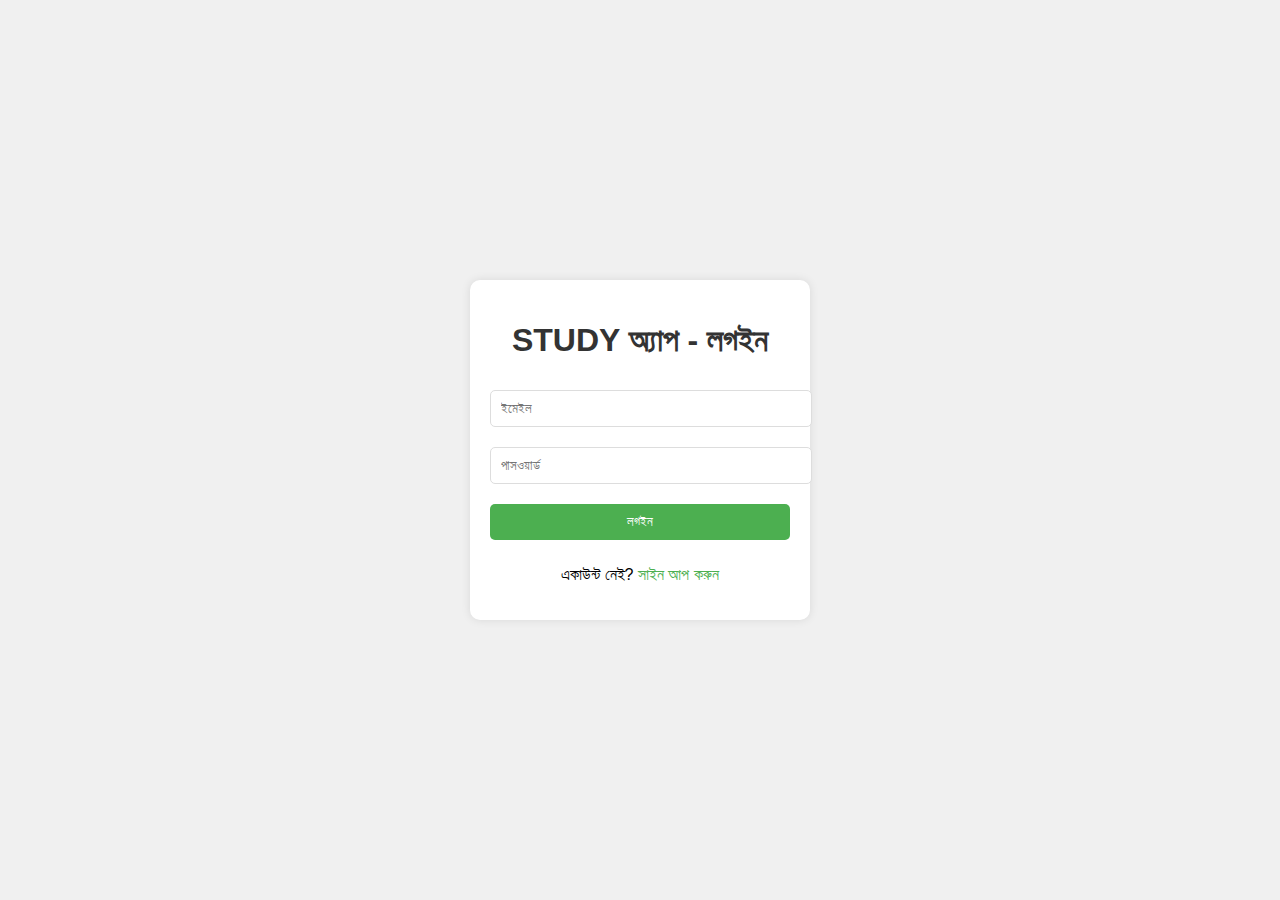
==== index.html/index.html @ 65c81000 "Add files via upload" ====
<!DOCTYPE html>
<html lang="bn">
<head>
    <meta charset="UTF-8">
    <meta name="viewport" content="width=device-width, initial-scale=1.0">
    <title>STUDY অ্যাপ</title>
    <link rel="stylesheet" href="styles.css">
</head>
<body>
    <div class="container">
        <!-- লগইন পেজ -->
        <div class="login-page" id="loginPage">
            <h1>STUDY অ্যাপ - লগইন</h1>
            <input type="email" id="email" placeholder="ইমেইল" required>
            <input type="password" id="password" placeholder="পাসওয়ার্ড" required>
            <button onclick="login()">লগইন</button>
            <p>একাউন্ট নেই? <a href="#" onclick="showSignup()">সাইন আপ করুন</a></p>
        </div>

        <!-- সাইন আপ পেজ -->
        <div class="signup-page" id="signupPage" style="display:none;">
            <h1>STUDY অ্যাপ - সাইন আপ</h1>
            <input type="email" id="signupEmail" placeholder="ইমেইল" required>
            <input type="password" id="signupPassword" placeholder="পাসওয়ার্ড" required>
            <button onclick="signup()">সাইন আপ</button>
            <p>ইAlready একাউন্ট আছে? <a href="#" onclick="showLogin()">লগইন করুন</a></p>
        </div>

        <!-- হোম পেজ -->
        <div class="home-page" id="homePage" style="display:none;">
            <h1>হোম পেজ</h1>
            <div class="chat-section">
                <h2>চ্যাট</h2>
                <input type="email" id="recipientEmail" placeholder="প্রাপক ইমেইল" required>
                <textarea id="message" placeholder="আপনার বার্তা লিখুন..."></textarea>
                <button onclick="sendMessage()">বার্তা পাঠান</button>
                <button onclick="shareFile()">ফাইল শেয়ার করুন</button>
                <button onclick="startAudioCall()">অডিও কল শুরু করুন</button>
                <button onclick="startVideoCall()">ভিডিও কল শুরু করুন</button>
            </div>
        </div>
    </div>

    <script src="app.js"></script>
</body>
</html>
---- index.html/styles.css ----
body {
    font-family: Arial, sans-serif;
    background-color: #f0f0f0;
    display: flex;
    justify-content: center;
    align-items: center;
    height: 100vh;
    margin: 0;
}

.container {
    background-color: white;
    padding: 20px;
    border-radius: 10px;
    box-shadow: 0 0 10px rgba(0, 0, 0, 0.1);
    width: 300px;
}

h1 {
    text-align: center;
    color: #333;
}

input, textarea, button {
    width: 100%;
    padding: 10px;
    margin: 10px 0;
    border: 1px solid #ddd;
    border-radius: 5px;
}

button {
    background-color: #4CAF50;
    color: white;
    cursor: pointer;
    border: none;
}

button:hover {
    background-color: #45a049;
}

p {
    text-align: center;
}

a {
    color: #4CAF50;
    text-decoration: none;
}

a:hover {
    text-decoration: underline;
}

.chat-section {
    margin-top: 20px;
}
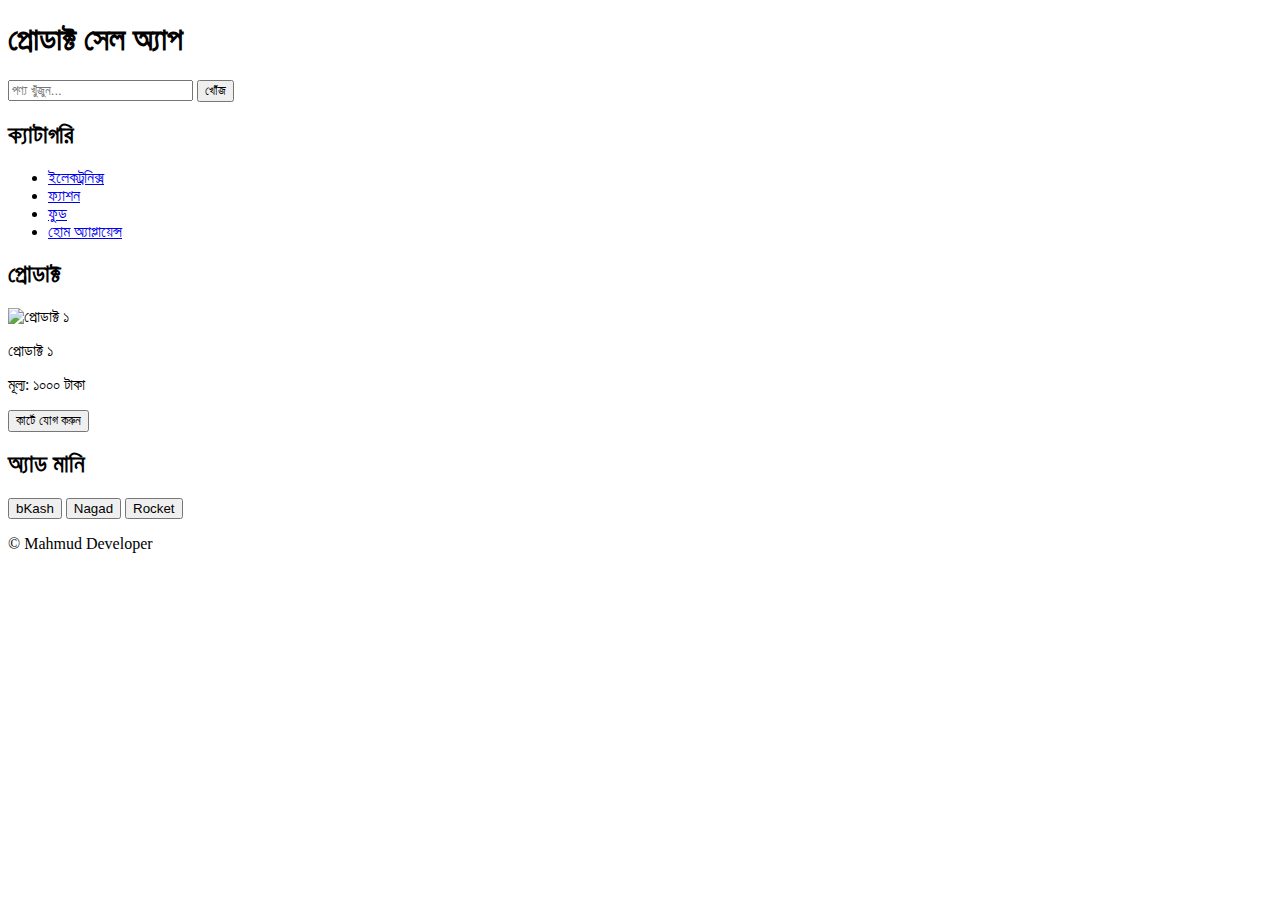
==== commit a572e595: "Add files via upload" ====
--- a/index.html/index.html
+++ b/index.html/index.html
@@ -3,44 +3,55 @@
 <head>
     <meta charset="UTF-8">
     <meta name="viewport" content="width=device-width, initial-scale=1.0">
-    <title>STUDY অ্যাপ</title>
-    <link rel="stylesheet" href="styles.css">
+    <title>প্রোডাক্ট সেল অ্যাপ</title>
+    <link rel="stylesheet" href="style.css">
 </head>
 <body>
-    <div class="container">
-        <!-- লগইন পেজ -->
-        <div class="login-page" id="loginPage">
-            <h1>STUDY অ্যাপ - লগইন</h1>
-            <input type="email" id="email" placeholder="ইমেইল" required>
-            <input type="password" id="password" placeholder="পাসওয়ার্ড" required>
-            <button onclick="login()">লগইন</button>
-            <p>একাউন্ট নেই? <a href="#" onclick="showSignup()">সাইন আপ করুন</a></p>
+    <!-- হেডার -->
+    <header>
+        <h1>প্রোডাক্ট সেল অ্যাপ</h1>
+        <div class="search-bar">
+            <input type="text" placeholder="পণ্য খুঁজুন...">
+            <button>খোঁজ</button>
         </div>
+    </header>
 
-        <!-- সাইন আপ পেজ -->
-        <div class="signup-page" id="signupPage" style="display:none;">
-            <h1>STUDY অ্যাপ - সাইন আপ</h1>
-            <input type="email" id="signupEmail" placeholder="ইমেইল" required>
-            <input type="password" id="signupPassword" placeholder="পাসওয়ার্ড" required>
-            <button onclick="signup()">সাইন আপ</button>
-            <p>ইAlready একাউন্ট আছে? <a href="#" onclick="showLogin()">লগইন করুন</a></p>
+    <!-- ক্যাটাগরি সেকশন -->
+    <section class="categories">
+        <h2>ক্যাটাগরি</h2>
+        <ul>
+            <li><a href="#">ইলেকট্রনিক্স</a></li>
+            <li><a href="#">ফ্যাশন</a></li>
+            <li><a href="#">ফুড</a></li>
+            <li><a href="#">হোম অ্যাপ্লায়েন্স</a></li>
+        </ul>
+    </section>
+
+    <!-- প্রোডাক্ট লিস্ট -->
+    <section class="products">
+        <h2>প্রোডাক্ট</h2>
+        <div class="product">
+            <img src="product1.jpg" alt="প্রোডাক্ট ১">
+            <p>প্রোডাক্ট ১</p>
+            <p>মূল্য: ১০০০ টাকা</p>
+            <button>কার্টে যোগ করুন</button>
         </div>
+        <!-- আরো প্রোডাক্ট -->
+    </section>
 
-        <!-- হোম পেজ -->
-        <div class="home-page" id="homePage" style="display:none;">
-            <h1>হোম পেজ</h1>
-            <div class="chat-section">
-                <h2>চ্যাট</h2>
-                <input type="email" id="recipientEmail" placeholder="প্রাপক ইমেইল" required>
-                <textarea id="message" placeholder="আপনার বার্তা লিখুন..."></textarea>
-                <button onclick="sendMessage()">বার্তা পাঠান</button>
-                <button onclick="shareFile()">ফাইল শেয়ার করুন</button>
-                <button onclick="startAudioCall()">অডিও কল শুরু করুন</button>
-                <button onclick="startVideoCall()">ভিডিও কল শুরু করুন</button>
-            </div>
-        </div>
-    </div>
+    <!-- অ্যাড মানি এবং মোবাইল ব্যাংক -->
+    <section class="add-money">
+        <h2>অ্যাড মানি</h2>
+        <button>bKash</button>
+        <button>Nagad</button>
+        <button>Rocket</button>
+    </section>
 
-    <script src="app.js"></script>
+    <!-- ফুটার -->
+    <footer>
+        <p>&copy; Mahmud Developer</p>
+    </footer>
+
+    <script src="script.js"></script>
 </body>
 </html>
